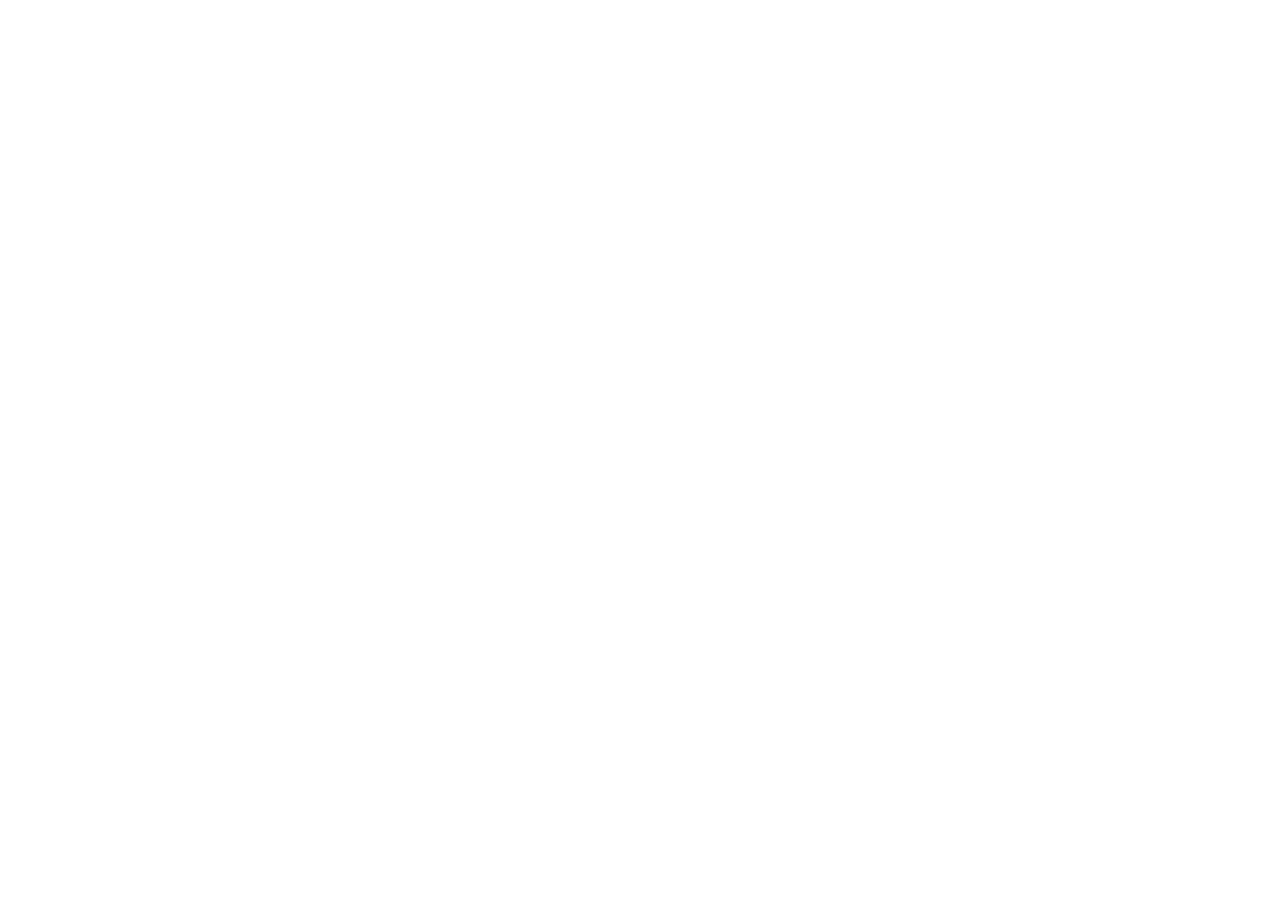
==== index.html @ 0f11f670 "Created structure" ====
<!DOCTYPE html>
<html lang="en">
  <head>
    <meta charset="UTF-8" />
    <meta http-equiv="X-UA-Compatible" content="IE=edge" />
    <meta name="viewport" content="width=device-width, initial-scale=1.0" />
    <title>Document</title>
  </head>
  <body></body>
</html>
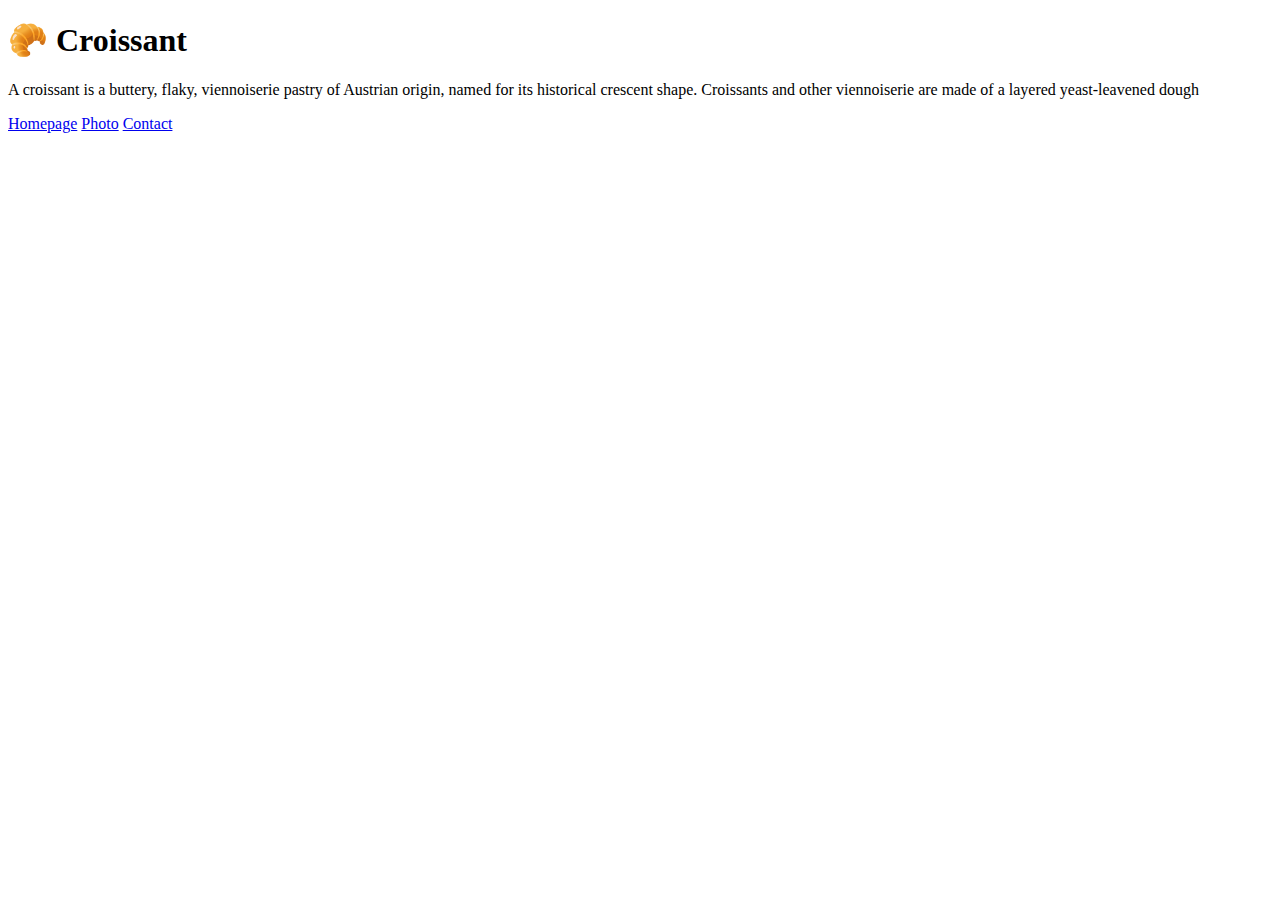
==== commit aff10f1d: "Add content to index.html" ====
--- a/index.html
+++ b/index.html
@@ -6,5 +6,17 @@
     <meta name="viewport" content="width=device-width, initial-scale=1.0" />
     <title>Document</title>
   </head>
-  <body></body>
+  <body>
+    <h1>🥐 Croissant</h1>
+    <p>
+      A croissant is a buttery, flaky, viennoiserie pastry of Austrian origin,
+      named for its historical crescent shape. Croissants and other viennoiserie
+      are made of a layered yeast-leavened dough
+    </p>
+    <footer>
+      <a href="/" title="Home">Homepage</a>
+      <a href="/photo.html" title="Home">Photo</a>
+      <a href="/contact.html" title="Home">Contact</a>
+    </footer>
+  </body>
 </html>
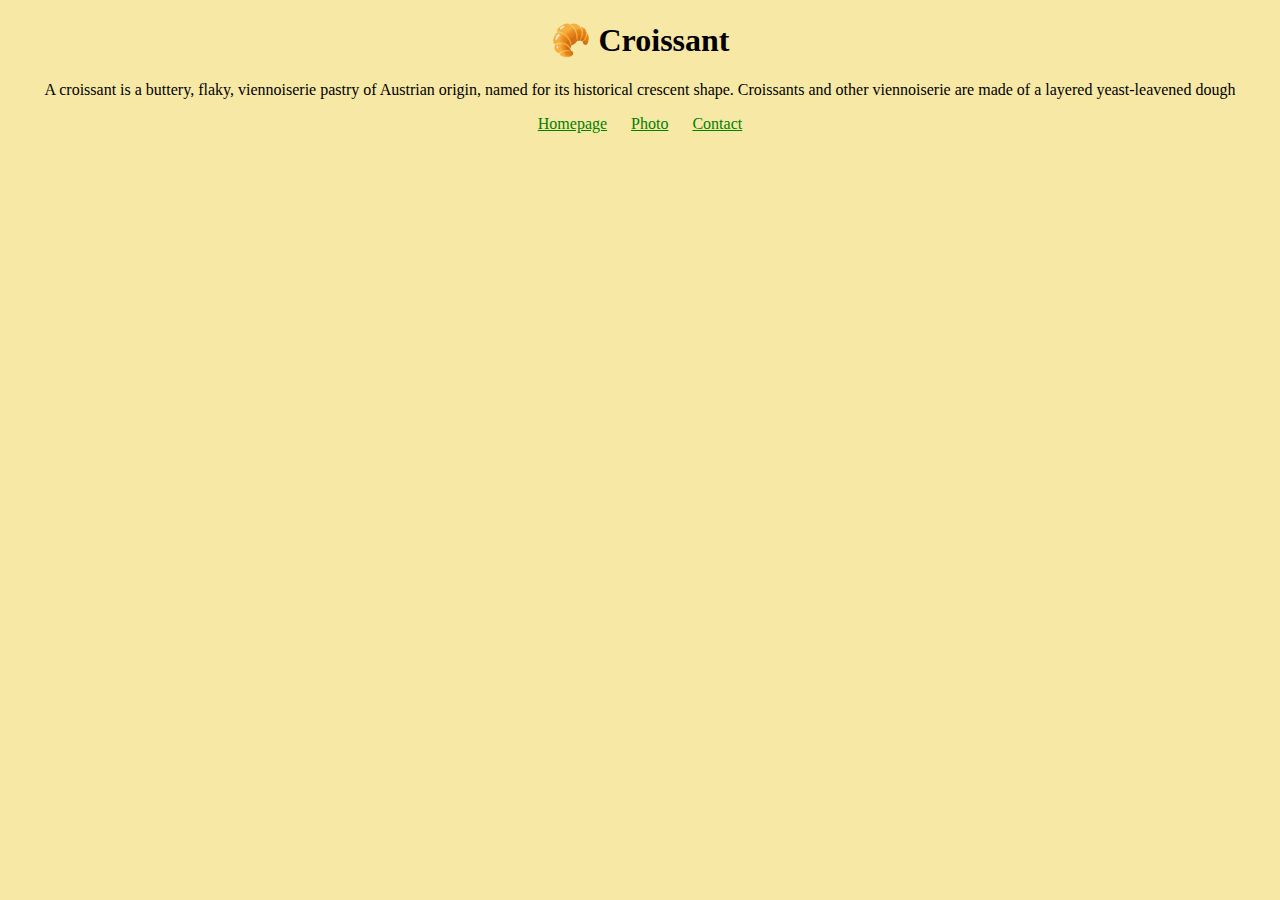
==== commit eea01717: "Add style in styles.css" ====
--- a/index.html
+++ b/index.html
@@ -4,7 +4,8 @@
     <meta charset="UTF-8" />
     <meta http-equiv="X-UA-Compatible" content="IE=edge" />
     <meta name="viewport" content="width=device-width, initial-scale=1.0" />
-    <title>Document</title>
+    <link rel="stylesheet" href="src/styles.css" />
+    <title>Homepage</title>
   </head>
   <body>
     <h1>🥐 Croissant</h1>
--- a/src/styles.css
+++ b/src/styles.css
@@ -0,0 +1,9 @@
+body {
+  text-align: center;
+  background-color: #f8e8a6;
+}
+
+a {
+  margin: 0 10px;
+  color: green;
+}
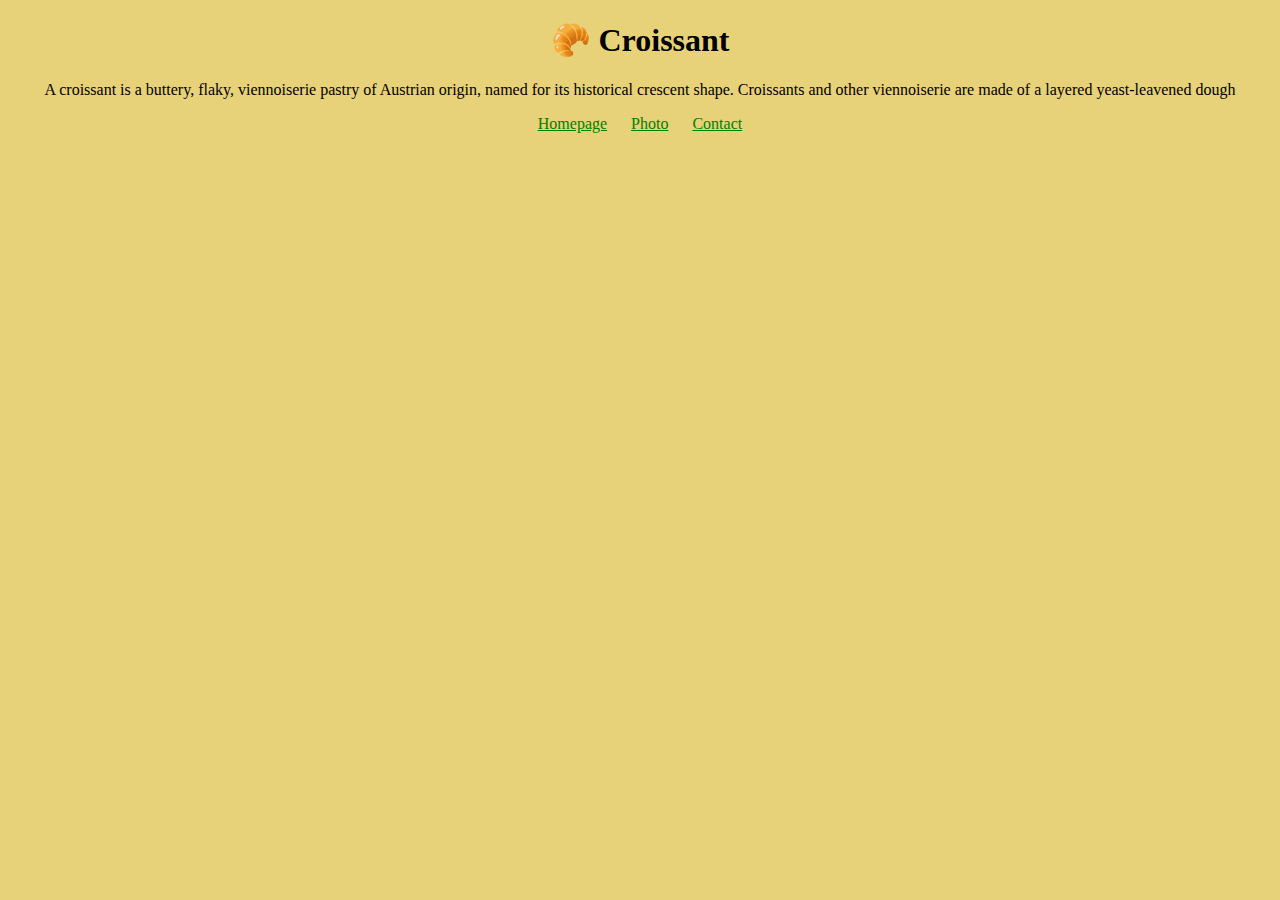
==== commit fb2a8745: "Improved SEO" ====
--- a/index.html
+++ b/index.html
@@ -5,7 +5,8 @@
     <meta http-equiv="X-UA-Compatible" content="IE=edge" />
     <meta name="viewport" content="width=device-width, initial-scale=1.0" />
     <link rel="stylesheet" href="src/styles.css" />
-    <title>Homepage</title>
+    <title>Homepage - Croissant.se</title>
+    <meta name="description" content="Taste the best croissant in town" />
   </head>
   <body>
     <h1>🥐 Croissant</h1>
@@ -15,9 +16,9 @@
       are made of a layered yeast-leavened dough
     </p>
     <footer>
-      <a href="/" title="Home">Homepage</a>
-      <a href="/photo.html" title="Home">Photo</a>
-      <a href="/contact.html" title="Home">Contact</a>
+      <a class="menu" href="/" title="Home">Homepage</a>
+      <a class="menu" href="/photo.html" title="Home">Photo</a>
+      <a class="menu" href="/contact.html" title="Home">Contact</a>
     </footer>
   </body>
 </html>
--- a/src/styles.css
+++ b/src/styles.css
@@ -1,9 +1,16 @@
 body {
   text-align: center;
-  background-color: #f8e8a6;
+  background-color: #e8d279;
 }
 
-a {
+.menu {
   margin: 0 10px;
   color: green;
 }
+
+img {
+  border-radius: 10px;
+  display: block;
+  margin: 30px auto;
+  max-width: 100%;
+}
